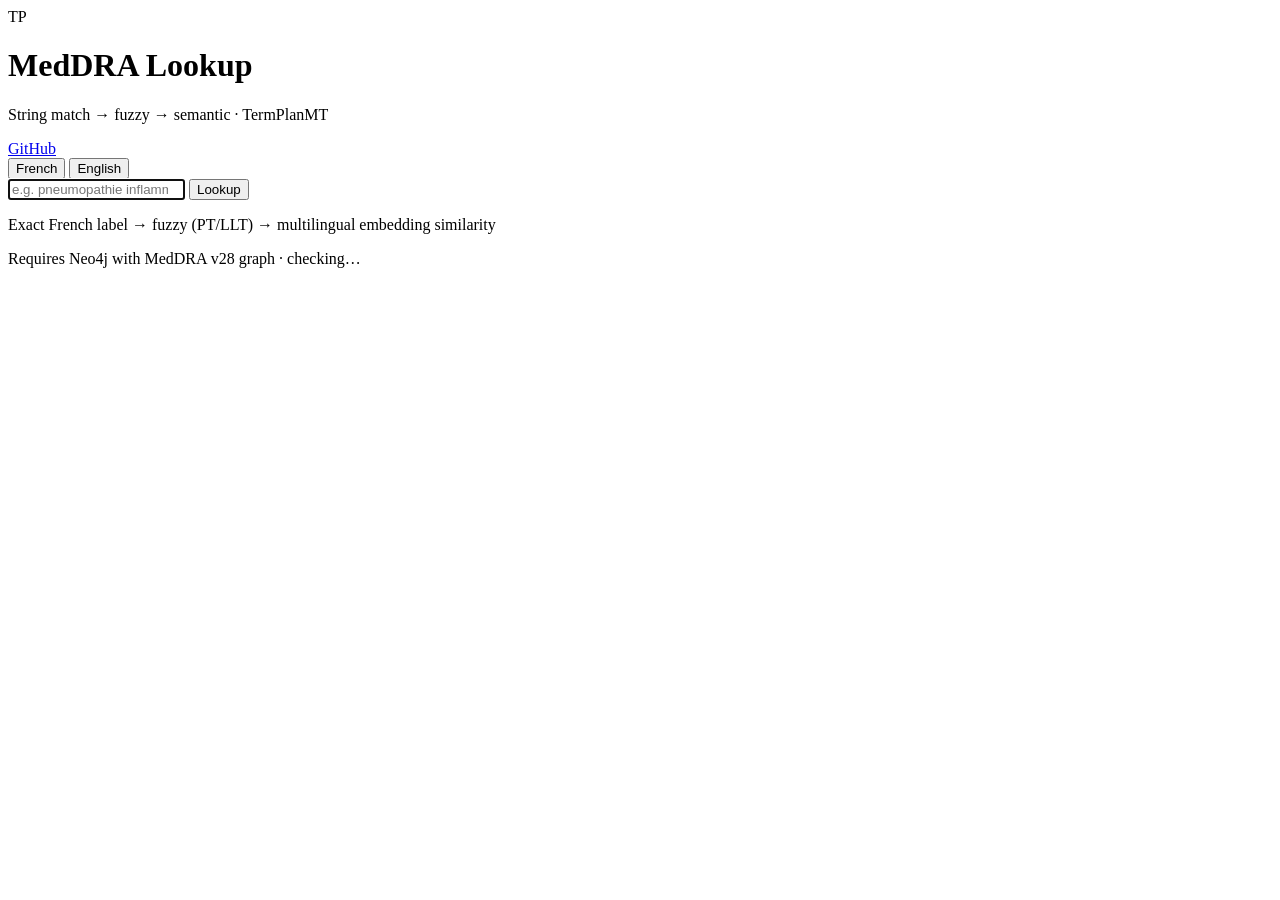
==== webapp/static/index.html @ 27bb5a91 "Add MedDRA lookup web app deployable on Render. FastAPI UI with string, fuzzy, and semantic groundin" ====
<!DOCTYPE html>
<html lang="en">
<head>
  <meta charset="utf-8" />
  <meta name="viewport" content="width=device-width, initial-scale=1" />
  <title>TermPlanMT · MedDRA Lookup</title>
  <link rel="preconnect" href="https://fonts.googleapis.com" />
  <link rel="preconnect" href="https://fonts.gstatic.com" crossorigin />
  <link href="https://fonts.googleapis.com/css2?family=DM+Sans:ital,opsz,wght@0,9..40,400;0,9..40,500;0,9..40,600;0,9..40,700;1,9..40,400&family=IBM+Plex+Mono:wght@400;500&display=swap" rel="stylesheet" />
  <link rel="stylesheet" href="/static/styles.css" />
</head>
<body>
  <div class="bg-glow" aria-hidden="true"></div>
  <header class="header">
    <div class="brand">
      <span class="brand-mark">TP</span>
      <div>
        <h1>MedDRA Lookup</h1>
        <p class="tagline">String match → fuzzy → semantic · TermPlanMT</p>
      </div>
    </div>
    <a class="gh-link" href="https://github.com/VerbalAid/Term-Plan-MT" target="_blank" rel="noopener">GitHub</a>
  </header>

  <main class="main">
    <section class="search-panel">
      <form id="search-form" class="search-form" autocomplete="off">
        <div class="lang-toggle" role="group" aria-label="Search language">
          <button type="button" class="lang-btn active" data-lang="fr">French</button>
          <button type="button" class="lang-btn" data-lang="en">English</button>
        </div>
        <div class="search-row">
          <input
            id="term-input"
            type="search"
            placeholder="e.g. pneumopathie inflammatoire, pembrolizumab…"
            spellcheck="false"
            autofocus
          />
          <button type="submit" class="submit-btn" id="submit-btn">
            <span class="btn-label">Lookup</span>
            <span class="spinner" hidden></span>
          </button>
        </div>
      </form>
      <p class="hint">Exact French label → fuzzy (PT/LLT) → multilingual embedding similarity</p>
    </section>

    <section id="status" class="status" hidden></section>
    <section id="results" class="results" hidden></section>
  </main>

  <footer class="footer">
    <p>Requires Neo4j with MedDRA v28 graph · <span id="health-dot" class="health-dot"></span> <span id="health-text">checking…</span></p>
  </footer>

  <script src="/static/app.js" type="module"></script>
</body>
</html>
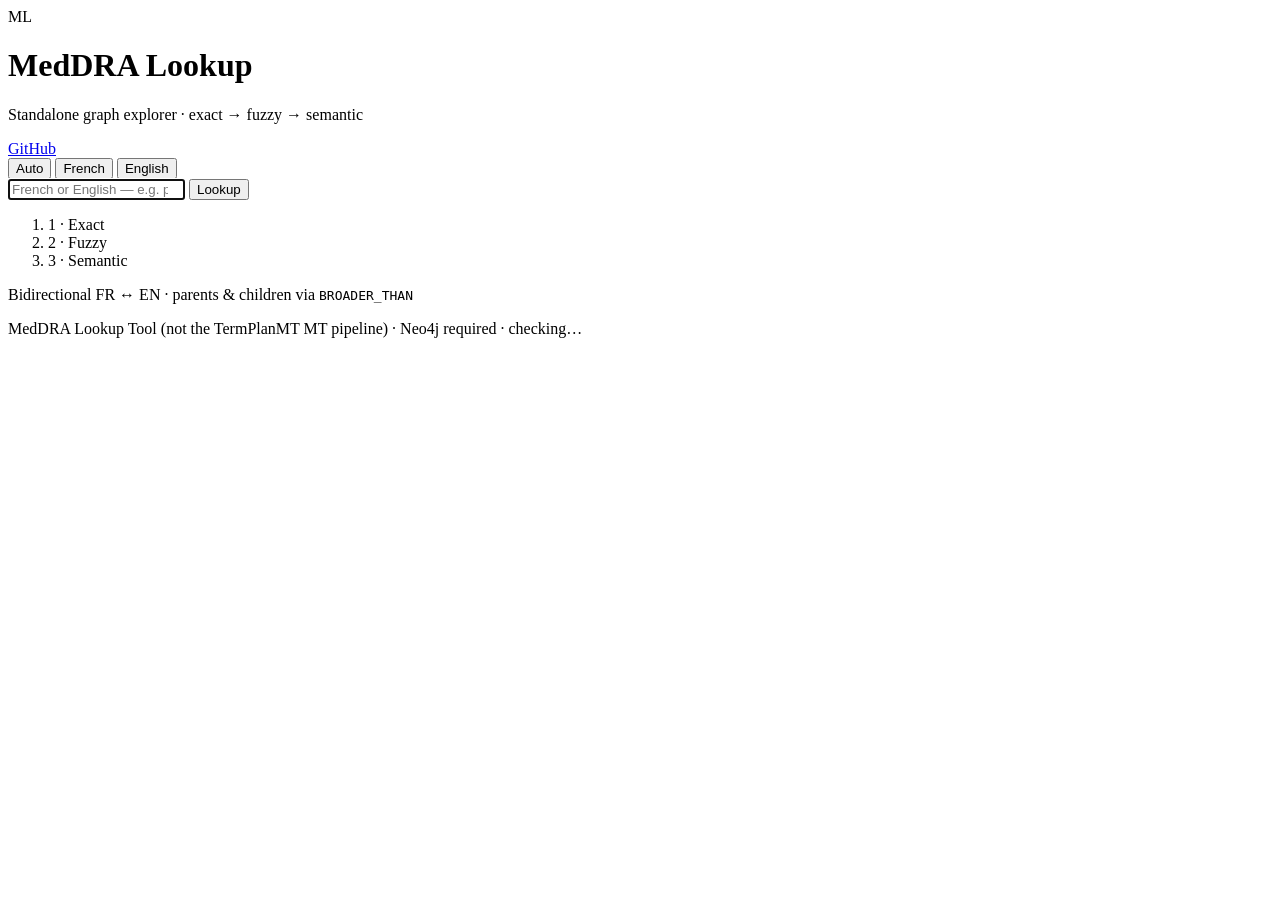
==== commit f2196f23: "feat: complete standalone MedDRA lookup webapp for Render Separate webapp/graph.py from the MT pipel" ====
--- a/webapp/static/index.html
+++ b/webapp/static/index.html
@@ -3,37 +3,38 @@
 <head>
   <meta charset="utf-8" />
   <meta name="viewport" content="width=device-width, initial-scale=1" />
-  <title>TermPlanMT · MedDRA Lookup</title>
+  <title>MedDRA Lookup Tool</title>
   <link rel="preconnect" href="https://fonts.googleapis.com" />
   <link rel="preconnect" href="https://fonts.gstatic.com" crossorigin />
-  <link href="https://fonts.googleapis.com/css2?family=DM+Sans:ital,opsz,wght@0,9..40,400;0,9..40,500;0,9..40,600;0,9..40,700;1,9..40,400&family=IBM+Plex+Mono:wght@400;500&display=swap" rel="stylesheet" />
+  <link href="https://fonts.googleapis.com/css2?family=DM+Sans:ital,opsz,wght@0,9..40,400;0,9..40,500;0,9..40,600;0,9..40,700&family=IBM+Plex+Mono:wght@400;500&display=swap" rel="stylesheet" />
   <link rel="stylesheet" href="/static/styles.css" />
 </head>
 <body>
   <div class="bg-glow" aria-hidden="true"></div>
   <header class="header">
     <div class="brand">
-      <span class="brand-mark">TP</span>
+      <span class="brand-mark">ML</span>
       <div>
         <h1>MedDRA Lookup</h1>
-        <p class="tagline">String match → fuzzy → semantic · TermPlanMT</p>
+        <p class="tagline">Standalone graph explorer · exact → fuzzy → semantic</p>
       </div>
     </div>
-    <a class="gh-link" href="https://github.com/VerbalAid/Term-Plan-MT" target="_blank" rel="noopener">GitHub</a>
+    <a class="gh-link" href="https://github.com/VerbalAid/Term-Plan-MT/tree/main/webapp" target="_blank" rel="noopener">GitHub</a>
   </header>
 
   <main class="main">
     <section class="search-panel">
       <form id="search-form" class="search-form" autocomplete="off">
         <div class="lang-toggle" role="group" aria-label="Search language">
-          <button type="button" class="lang-btn active" data-lang="fr">French</button>
+          <button type="button" class="lang-btn active" data-lang="auto">Auto</button>
+          <button type="button" class="lang-btn" data-lang="fr">French</button>
           <button type="button" class="lang-btn" data-lang="en">English</button>
         </div>
         <div class="search-row">
           <input
             id="term-input"
             type="search"
-            placeholder="e.g. pneumopathie inflammatoire, pembrolizumab…"
+            placeholder="French or English — e.g. pneumopathie inflammatoire, pembrolizumab…"
             spellcheck="false"
             autofocus
           />
@@ -43,7 +44,12 @@
           </button>
         </div>
       </form>
-      <p class="hint">Exact French label → fuzzy (PT/LLT) → multilingual embedding similarity</p>
+      <ol class="pipeline-steps" aria-label="Lookup order">
+        <li class="pipe-step" data-step="exact">1 · Exact</li>
+        <li class="pipe-step" data-step="fuzzy">2 · Fuzzy</li>
+        <li class="pipe-step" data-step="semantic">3 · Semantic</li>
+      </ol>
+      <p class="hint">Bidirectional FR ↔ EN · parents &amp; children via <code>BROADER_THAN</code></p>
     </section>
 
     <section id="status" class="status" hidden></section>
@@ -51,7 +57,7 @@
   </main>
 
   <footer class="footer">
-    <p>Requires Neo4j with MedDRA v28 graph · <span id="health-dot" class="health-dot"></span> <span id="health-text">checking…</span></p>
+    <p>MedDRA Lookup Tool (not the TermPlanMT MT pipeline) · Neo4j required · <span id="health-dot" class="health-dot"></span> <span id="health-text">checking…</span></p>
   </footer>
 
   <script src="/static/app.js" type="module"></script>
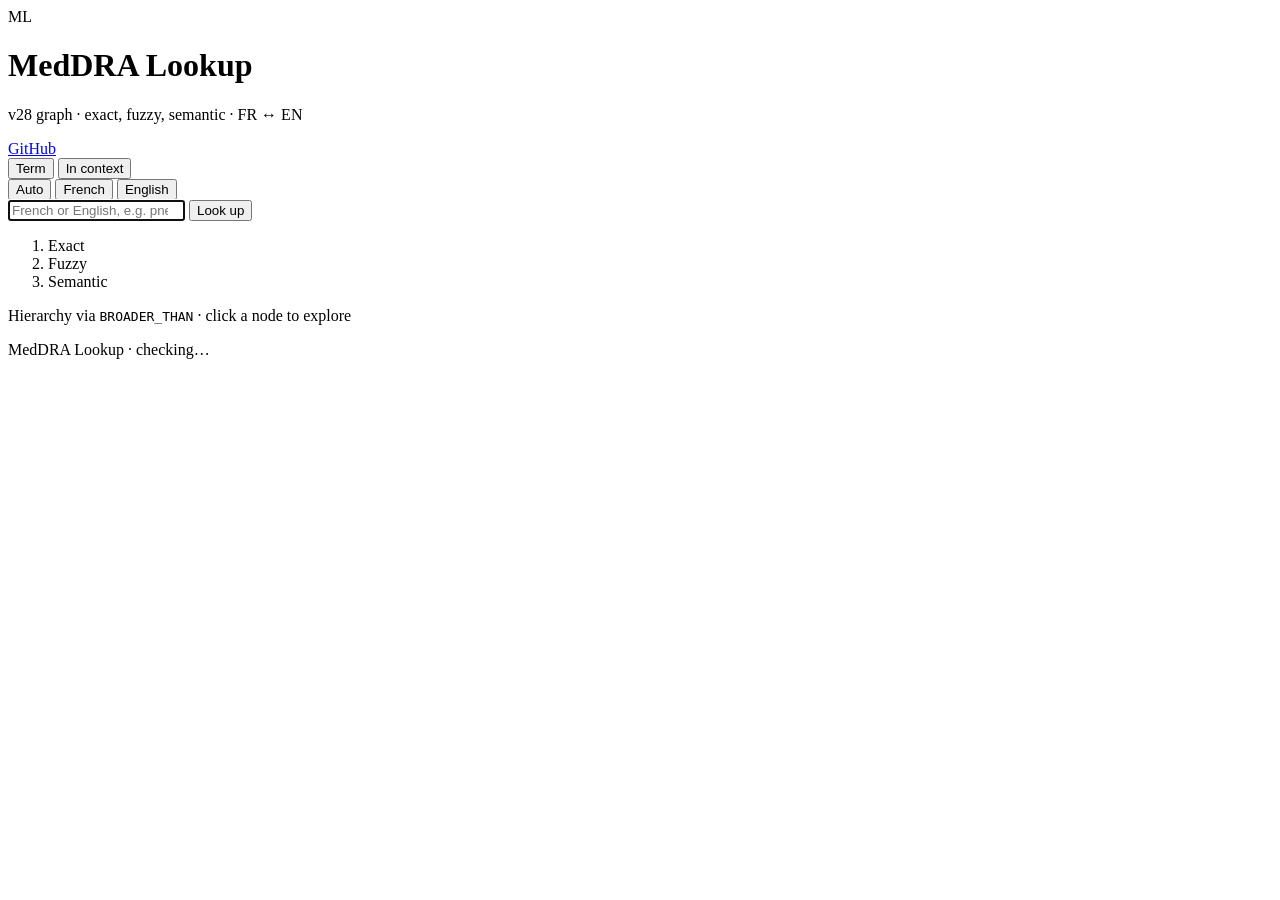
==== commit 3ee23810: "feat(webapp): in-context lookup via OpenRouter and British English UI Add contextual disambiguation " ====
--- a/webapp/static/index.html
+++ b/webapp/static/index.html
@@ -1,9 +1,9 @@
 <!DOCTYPE html>
-<html lang="en">
+<html lang="en-GB">
 <head>
   <meta charset="utf-8" />
   <meta name="viewport" content="width=device-width, initial-scale=1" />
-  <title>MedDRA Lookup Tool</title>
+  <title>MedDRA Lookup</title>
   <link rel="preconnect" href="https://fonts.googleapis.com" />
   <link rel="preconnect" href="https://fonts.gstatic.com" crossorigin />
   <link href="https://fonts.googleapis.com/css2?family=DM+Sans:ital,opsz,wght@0,9..40,400;0,9..40,500;0,9..40,600;0,9..40,700&family=IBM+Plex+Mono:wght@400;500&display=swap" rel="stylesheet" />
@@ -16,14 +16,19 @@
       <span class="brand-mark">ML</span>
       <div>
         <h1>MedDRA Lookup</h1>
-        <p class="tagline">Standalone graph explorer · exact → fuzzy → semantic</p>
+        <p class="tagline">v28 graph · exact, fuzzy, semantic · FR ↔ EN</p>
       </div>
     </div>
     <a class="gh-link" href="https://github.com/VerbalAid/Term-Plan-MT/tree/main/webapp" target="_blank" rel="noopener">GitHub</a>
   </header>
 
   <main class="main">
-    <section class="search-panel">
+    <nav class="mode-tabs" role="tablist" aria-label="Lookup mode">
+      <button type="button" class="mode-tab active" data-mode="term" role="tab" aria-selected="true">Term</button>
+      <button type="button" class="mode-tab" data-mode="context" role="tab" aria-selected="false">In context</button>
+    </nav>
+
+    <section id="panel-term" class="search-panel mode-panel" role="tabpanel">
       <form id="search-form" class="search-form" autocomplete="off">
         <div class="lang-toggle" role="group" aria-label="Search language">
           <button type="button" class="lang-btn active" data-lang="auto">Auto</button>
@@ -34,22 +39,53 @@
           <input
             id="term-input"
             type="search"
-            placeholder="French or English — e.g. pneumopathie inflammatoire, pembrolizumab…"
+            placeholder="French or English, e.g. pneumopathie inflammatoire"
             spellcheck="false"
             autofocus
           />
           <button type="submit" class="submit-btn" id="submit-btn">
-            <span class="btn-label">Lookup</span>
+            <span class="btn-label">Look up</span>
             <span class="spinner" hidden></span>
           </button>
         </div>
       </form>
       <ol class="pipeline-steps" aria-label="Lookup order">
-        <li class="pipe-step" data-step="exact">1 · Exact</li>
-        <li class="pipe-step" data-step="fuzzy">2 · Fuzzy</li>
-        <li class="pipe-step" data-step="semantic">3 · Semantic</li>
+        <li class="pipe-step" data-step="exact">Exact</li>
+        <li class="pipe-step" data-step="fuzzy">Fuzzy</li>
+        <li class="pipe-step" data-step="semantic">Semantic</li>
       </ol>
-      <p class="hint">Bidirectional FR ↔ EN · parents &amp; children via <code>BROADER_THAN</code></p>
+      <p class="hint">Hierarchy via <code>BROADER_THAN</code> · click a node to explore</p>
+    </section>
+
+    <section id="panel-context" class="search-panel mode-panel hidden" role="tabpanel" hidden>
+      <form id="context-form" class="search-form context-form" autocomplete="off">
+        <div class="lang-toggle context-lang" role="group" aria-label="Search language">
+          <button type="button" class="lang-btn active" data-lang="auto">Auto</button>
+          <button type="button" class="lang-btn" data-lang="fr">French</button>
+          <button type="button" class="lang-btn" data-lang="en">English</button>
+        </div>
+        <label class="field-label" for="context-input">Sentence</label>
+        <textarea
+          id="context-input"
+          rows="3"
+          placeholder="Le patient a développé une pneumopathie inflammatoire suite au traitement."
+          spellcheck="false"
+        ></textarea>
+        <label class="field-label" for="target-input">Term in sentence</label>
+        <div class="search-row">
+          <input
+            id="target-input"
+            type="search"
+            placeholder="pneumopathie inflammatoire"
+            spellcheck="false"
+          />
+          <button type="submit" class="submit-btn" id="context-submit-btn">
+            <span class="btn-label">Resolve</span>
+            <span class="spinner" hidden></span>
+          </button>
+        </div>
+      </form>
+      <p class="hint">Candidates from the graph; disambiguation when several nodes match</p>
     </section>
 
     <section id="status" class="status" hidden></section>
@@ -57,7 +93,7 @@
   </main>
 
   <footer class="footer">
-    <p>MedDRA Lookup Tool (not the TermPlanMT MT pipeline) · Neo4j required · <span id="health-dot" class="health-dot"></span> <span id="health-text">checking…</span></p>
+    <p>MedDRA Lookup · <span id="health-dot" class="health-dot"></span> <span id="health-text">checking…</span></p>
   </footer>
 
   <script src="/static/app.js" type="module"></script>
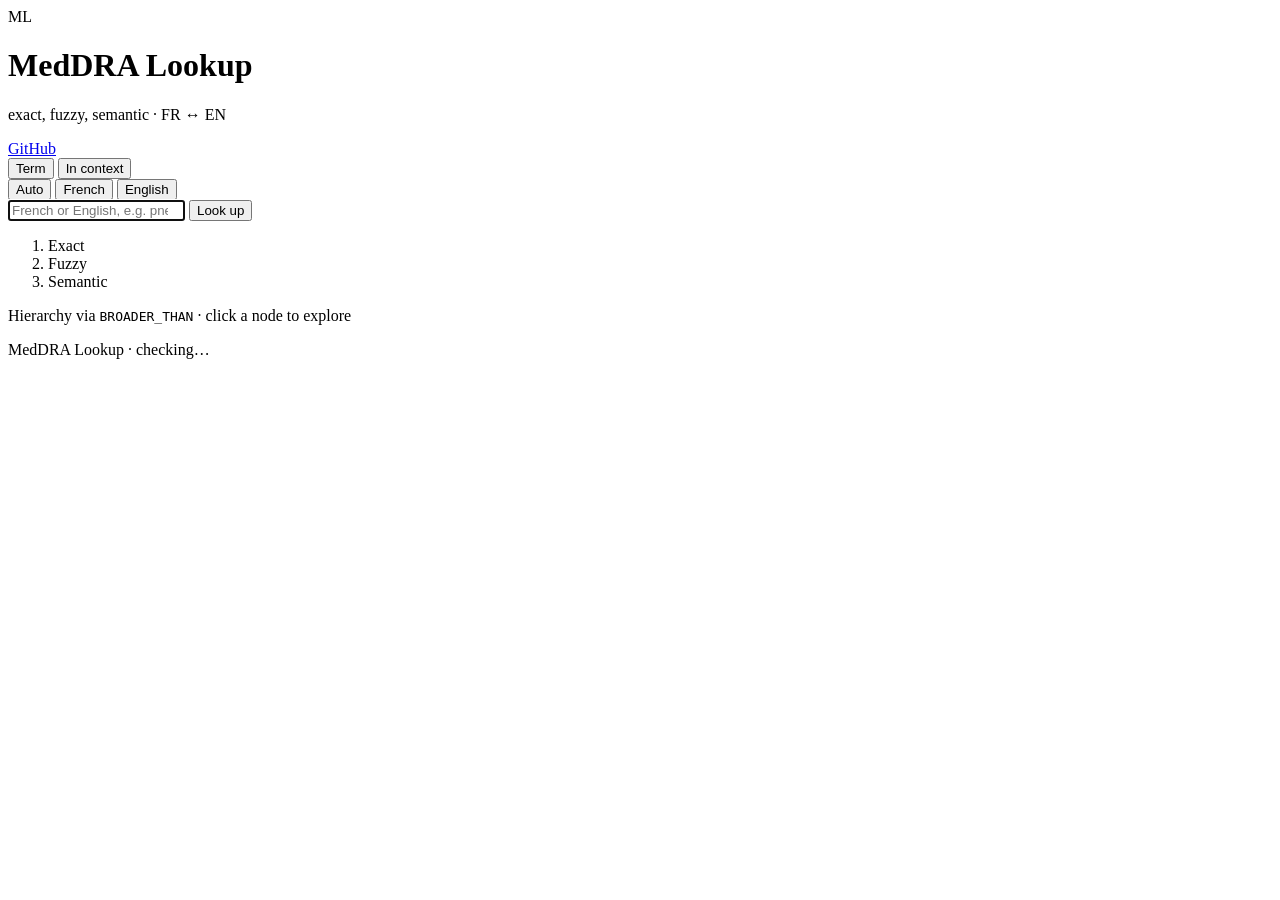
==== commit 54b80536: "Fix Render hangs: skip fuzzy when exact match; async lookups; fast health. In-context and term searc" ====
--- a/webapp/static/index.html
+++ b/webapp/static/index.html
@@ -4,6 +4,7 @@
   <meta charset="utf-8" />
   <meta name="viewport" content="width=device-width, initial-scale=1" />
   <title>MedDRA Lookup</title>
+  <meta name="robots" content="noindex, nofollow, noarchive" />
   <link rel="preconnect" href="https://fonts.googleapis.com" />
   <link rel="preconnect" href="https://fonts.gstatic.com" crossorigin />
   <link href="https://fonts.googleapis.com/css2?family=DM+Sans:ital,opsz,wght@0,9..40,400;0,9..40,500;0,9..40,600;0,9..40,700&family=IBM+Plex+Mono:wght@400;500&display=swap" rel="stylesheet" />
@@ -16,7 +17,7 @@
       <span class="brand-mark">ML</span>
       <div>
         <h1>MedDRA Lookup</h1>
-        <p class="tagline">v28 graph · exact, fuzzy, semantic · FR ↔ EN</p>
+        <p class="tagline">exact, fuzzy, semantic · FR ↔ EN</p>
       </div>
     </div>
     <a class="gh-link" href="https://github.com/VerbalAid/Term-Plan-MT/tree/main/webapp" target="_blank" rel="noopener">GitHub</a>
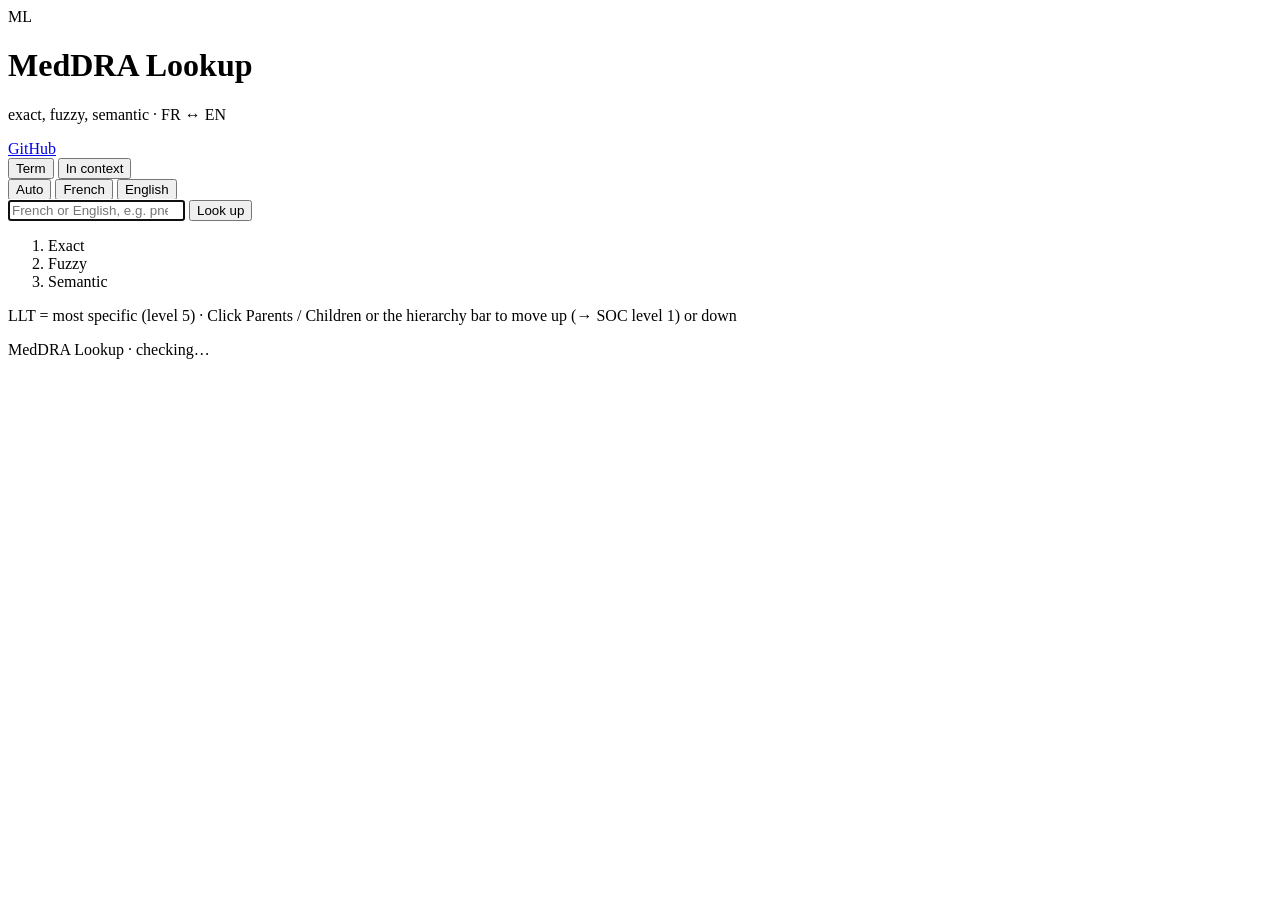
==== commit 66b5a182: "Fix MedDRA hierarchy in graph and webapp; add inter-annotator analysis. Load full BROADER_THAN edges" ====
--- a/webapp/static/index.html
+++ b/webapp/static/index.html
@@ -55,7 +55,7 @@
         <li class="pipe-step" data-step="fuzzy">Fuzzy</li>
         <li class="pipe-step" data-step="semantic">Semantic</li>
       </ol>
-      <p class="hint">Hierarchy via <code>BROADER_THAN</code> · click a node to explore</p>
+      <p class="hint">LLT = most specific (level 5) · Click Parents / Children or the hierarchy bar to move up (→ SOC level 1) or down</p>
     </section>
 
     <section id="panel-context" class="search-panel mode-panel hidden" role="tabpanel" hidden>
@@ -97,6 +97,6 @@
     <p>MedDRA Lookup · <span id="health-dot" class="health-dot"></span> <span id="health-text">checking…</span></p>
   </footer>
 
-  <script src="/static/app.js" type="module"></script>
+  <script src="/static/app.js?v=3" type="module"></script>
 </body>
 </html>
